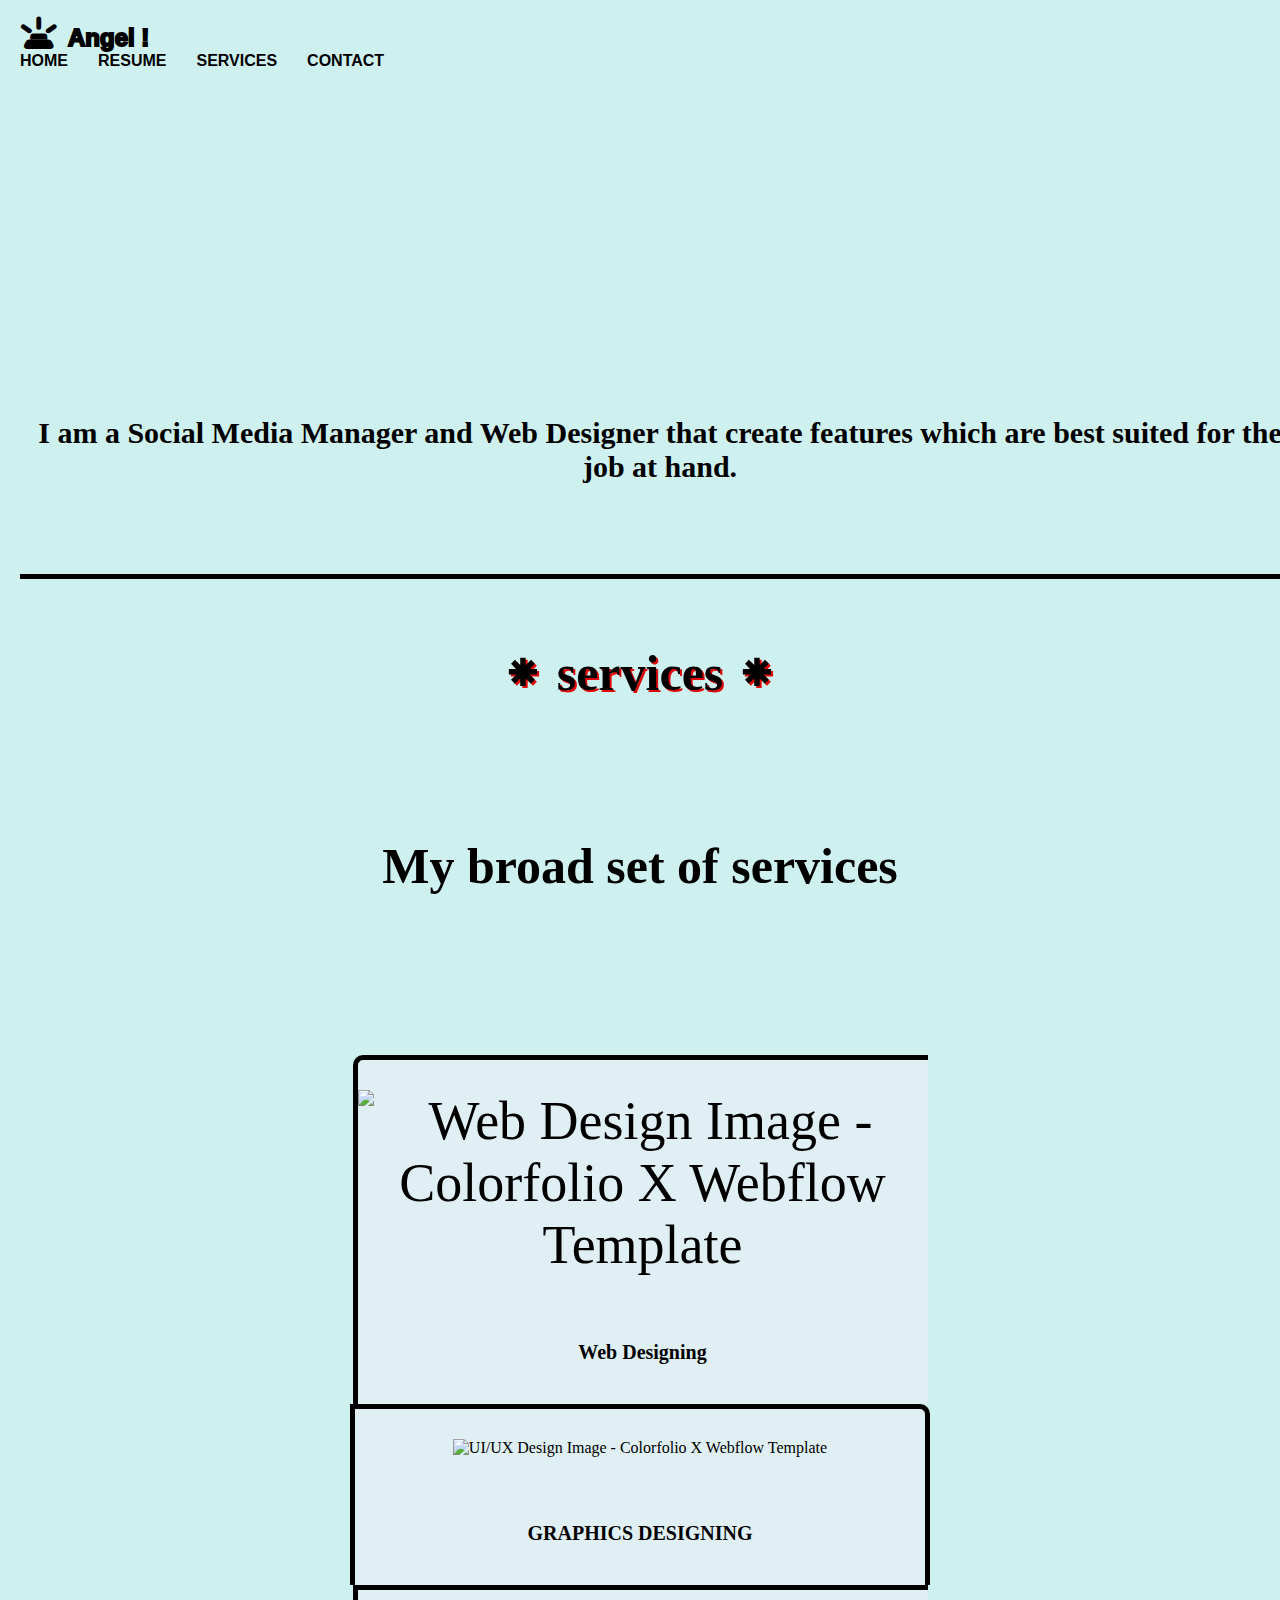
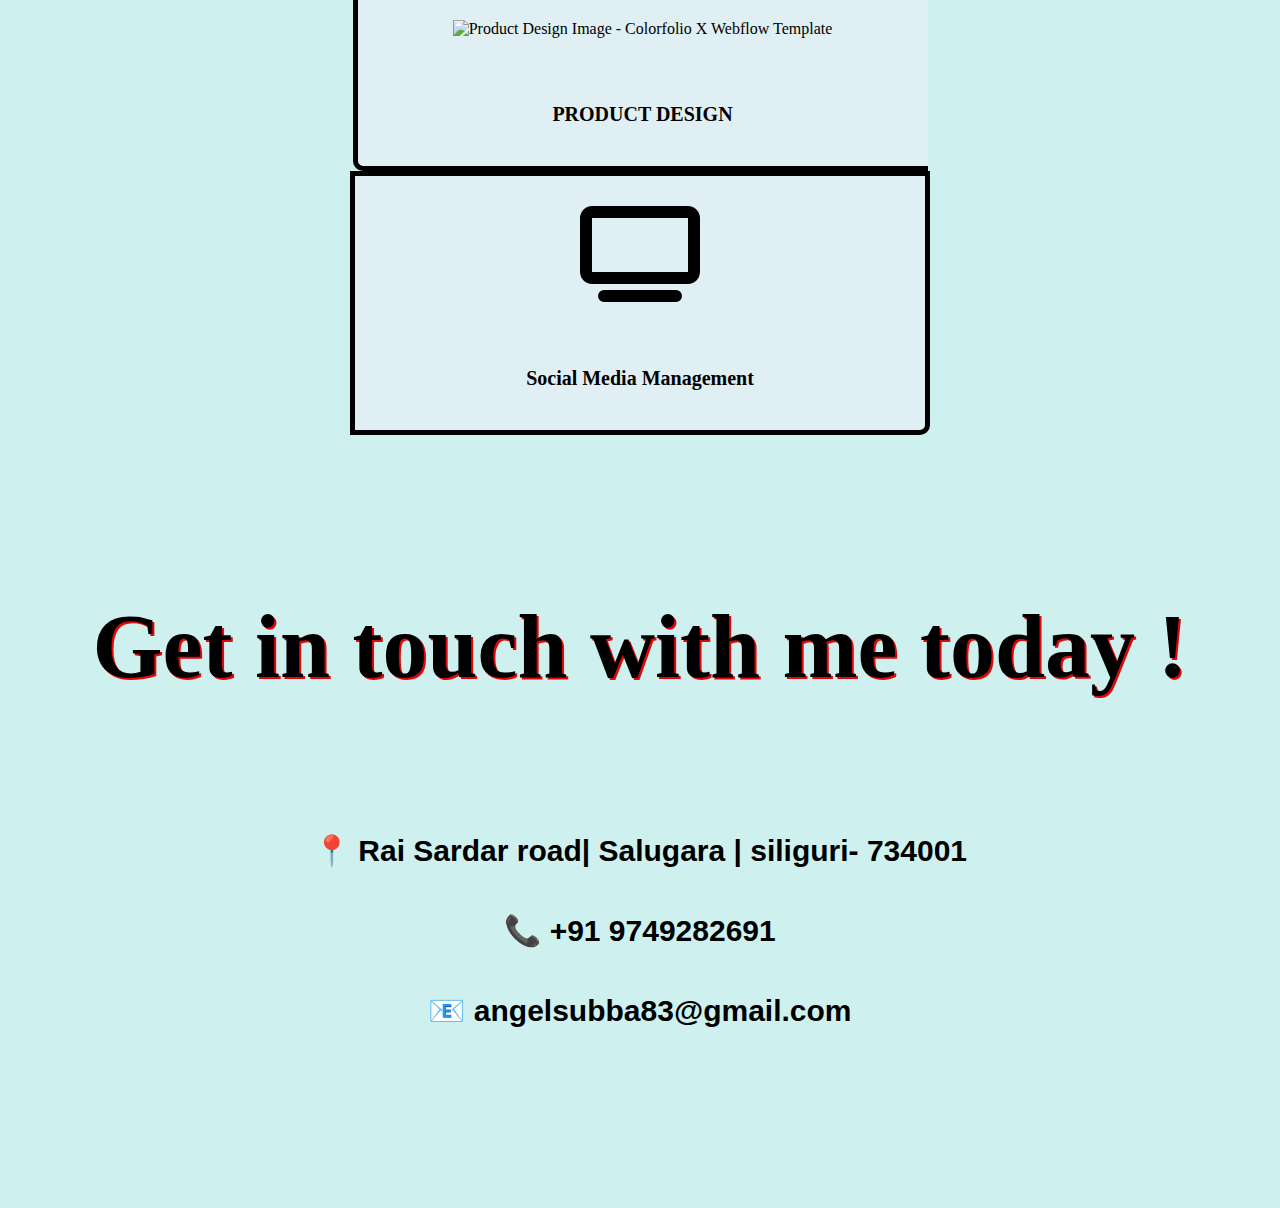
==== index.html @ c3411c38 "Add files via upload" ====
<!DOCTYPE html>
<html lang="en">
<head>
    <meta charset="UTF-8">
    <meta http-equiv="X-UA-Compatible" content="IE=edge">
    <meta name="viewport" content="width=device-width, initial-scale=1.0">
    <script src='https://kit.fontawesome.com/a076d05399.js' crossorigin='anonymous'></script>
   <link rel="stylesheet" href="style.css">
   <link href="https://cdn.jsdelivr.net/npm/bootstrap@5.3.0-alpha1/dist/css/bootstrap.min.css" rel="stylesheet" integrity="sha384-GLhlTQ8iRABdZLl6O3oVMWSktQOp6b7In1Zl3/Jr59b6EGGoI1aFkw7cmDA6j6gD" crossorigin="anonymous">
   <link rel="stylesheet" href="https://cdnjs.cloudflare.com/ajax/libs/font-awesome/6.3.0/css/all.min.css">
    <title>Portfolio</title>
   <link rel="shortcut icon" href="/f.jpg" type="image/x-icon">
</head>
<body>
   <div class="page1">
    <div class="nav_bar" id="nav_bar">
        <div class="nav" id="nav">
            
            <h2 class="name">
                <i class="fa-sharp fa-solid fa-land-mine-on fa-shake" style="color: #000000;"> </i>Angel !</h2>
            <ul>
                <li> <a href="index.html" id="btn1"> Home</a></li>
                <li> <a href="resume.pdf" id="btn2"> Resume</a></li>
                <li> <a href="#service" id="btn3"> Services</a></li>
                <li> <a href="https://docs.google.com/forms/d/e/1FAIpQLScWFo8NtqkfStud9QGyZrqDKzhivVSZLn7h7r2MqZJ8j4DulA/viewform?usp=sf_link" id="btn4"> Contact</a></li>
            </ul>   
        </div>
        <div id="myNav" class="overlay">
            <a href="javascript:void(0)" class="closebtn" onclick="closeNav()">&times;</a>
            <div class="overlay-content">
             
              <a href="index.html"onclick="closeNav()">Home</a>
              <a href="resume.pdf" onclick="closeNav()">resume</a>
              <a href="#service" onclick="closeNav()">services</a>
              <a href="https://docs.google.com/forms/d/e/1FAIpQLScWFo8NtqkfStud9QGyZrqDKzhivVSZLn7h7r2MqZJ8j4DulA/viewform?usp=sf_link"onclick="closeNav()">Contact</a>
            </div>
          </div>
          
          <span  id="span" style="font-size:30px;cursor:pointer" onclick="openNav();" onclick="hideNav();">&#9776;</span>
   </div>
   <div class ="drop" id="text-drop">
    <div class="h">Hey!</div>
    <div class="e">I'm</div>
    <div class="l">Angel.</div>
<div class="img">
<img src="pic.jpeg" alt="">
</div>
        </div>
          <p>I am a Social Media Manager and Web Designer that create features which are best suited for the job at hand.
          </p>
          <hr style="height:5px;border-width:0;color:rgb(10, 10, 10);background-color:black">
   </div>
    </div>
    <div class="service" id="service">
      <p style="text-shadow: 2px 2px #e00909;">⁕ services ⁕</p>
      <p>My broad set of services</p>
        <div class="column2" style=" background-color: rgb(206, 241, 239);
        ">
          <div class="inside2" id="i0"  style="font-size: 54px;" >
            <img src="https://assets.website-files.com/6380bba251608464af31e64e/6384e7ffd0a81598a8961f1c_web-design-image-colorfolio-x-webflow-template.svg" loading="eager" alt="Web Design Image - Colorfolio X Webflow Template
            ">
             <p><a href="webdev.html">Web Designing</a></p>
          </div>
           <div class="inside2" id="i1">
            <img src="https://assets.website-files.com/6380bba251608464af31e64e/6384e7ff891b892eb92f7434_ui-ux-design-image-colorfolio-x-webflow-template.svg" loading="eager" alt="UI/UX Design Image - Colorfolio X Webflow Template">
            <p > <a href="graphics.html">GRAPHICS DESIGNING</a></p>
           
          </div>
           <div class="inside2"  id="i2" >
            <img src="https://assets.website-files.com/6380bba251608464af31e64e/6384e7fffe6fee1705bde4f2_product-design-image-colorfolio-x-webflow-template.svg" loading="eager" alt="Product Design Image - Colorfolio X Webflow Template">
            <p > <a href="product.html">PRODUCT DESIGN</a></p>
          </div>
           <div class="inside2"  id="i3" >
            <i class='fas fa-tv'></i>
            <p > <a href="#">Social Media Management</a></p>
          </div>
      </div>
      <div class="contact-me">
        <h1>Get in touch with me today !</h1>
        <div class="location">
          <p>📍 Rai Sardar road| Salugara | siliguri- 734001</p>
        </div>
        <div class="call">
          <p>📞 +91 9749282691</p>
        </div>
        <div class="mail"><p>📧 angelsubba83@gmail.com</p>
        </div>
      </div>
    </div>    
   <script src="index.js"></script>
</body>
</html>
---- style.css ----
*{
    margin :0;
    padding: 0;
    /* box-sizing: border-box; */

}
.page1{
     width: 100%;
    height:max-content;
    padding-left: 20px;
    padding-right: 20px;
    padding-bottom: 20px;

    overflow: hidden;
    background-color: rgb(206, 241, 239);

}
.nav{
  padding-top:20px;
  /* position: fixed; */

    font-family: Arial, Helvetica, sans-serif;
    font-weight: bold;
    justify-content: space-between;
    /* background-color: rgb(235, 217, 193); */
    background-color: rgb(206, 241, 239);


    
}
.name i{
    
    position: fixed;
    font-size: 30px;
    padding-right: 10px;
    position: relative;
    bottom: 2px;
}
.name{
    -webkit-text-stroke: 2px black ;
    font-family:'Lucida Sans', 'Lucida Sans Regular', 'Lucida Grande', 'Lucida Sans Unicode', Geneva, Verdana, sans-serif;
}
/* -------- list styling -------- */
ul{
    
    display: flex;
    gap:30px;
}
ul,li {
    display: flex;
}
li a{
  text-transform: uppercase;
    text-decoration: none;
    color: black;
    display: inline-block;
    position: relative;
}
li a::after {
    content: '';
    position: absolute;
    width: 100%;
    transform: scaleX(0);
    height: 2px;
    bottom: 0;
    left: 0;
    background-color: black;
    transform-origin: bottom right;
    transition: transform 0.25s ease-out;
  }
  
  li a:hover::after {
    transform: scaleX(1);
    transform-origin: bottom left;
  }
@media screen and (max-width: 560px) {
    ul{
        display: none;
    }
}
/* -------- button styling -------- */

.overlay {
    height: 0%;
    width: 100%;
    position: fixed;
    z-index: 1;
    top: 10%;
    left: 0;
    /* background-color:  rgb(235, 217, 193 ); */
    background-color: rgb(206, 241, 239);
    
    overflow-x: hidden;
    transition: 0.5s;
  }
  
  .overlay-content {
    position: relative;
    top: 25%;
    width: 100%;
    text-align: center;
    margin-top: 30px;
  }
  
  .overlay a {
    padding: 8px;
    text-decoration: none;
    font-size: 36px;
    font-weight: bold;
  text-transform: uppercase;
    color: #010101;
    display: block;
    transition: 0.3s;
  }
  
  .overlay a:hover, .overlay a:focus {
    color: #e81010;
  }
  
  .overlay .closebtn {
    position: absolute;
    top:20px;
    right: 45px;
    font-size: 60px;
  }
  
  @media screen and (max-height: 450px) {
    .overlay a {font-size: 20px}
    .overlay .closebtn {
    font-size: 40px;
    top: 10px;
    right: 35px;
    }
  }
  span{
    position: relative;
    display: flex;
    float: right;
    top:-50px;
  }
  @media screen and (min-width: 560px) {
    span{
        display: none;
    }
}
/* -------- Drop animation styling -------- */

.drop{
    padding: 40px;
    gap: 25px;
    word-wrap: break-word;
    align-self: center;
    padding-top: 90px;
    position: relative;
    display: flex;
    font-size:90px;
    font-family: arial;
    font-weight: 800;
    color: black;
}
@media screen and (max-width: 911px){
    .drop{
        /* display: none; */
        font-size: 70px;
        display: block;
        position: relative;
        align-self:center;
    }

}
.h {
    opacity:0;
    animation: drop .4s linear forwards;
    color: black;
  }
  .e {
    opacity:0;
    animation: drop .4s linear forwards .2s;
  }
  
  .l {
    opacity:0;
    animation: slide .8s linear forwards .9s;
  }

  @keyframes drop {
    0% {transform: translateY(-200px) scaleY(0.9); opacity: 0;}
    5% {opacity: .7;}
    50% {transform: translateY(0px) scaleY(1); opacity: 1;}
    65% {transform: translateY(-17px) scaleY(.9); opacity: 1;}
    75% {transform: translateY(-22px) scaleY(.9); opacity: 1;}
    100% {transform: translateY(0px) scaleY(1); opacity: 1;}
  }
  @media screen and (min-width: 911px){
  @keyframes slide {
    0% {transform: translateX(0px) scaleX(0.9); opacity: 0;}
    5% {opacity: .7;}
    50% {transform: translateX(0px) scaleX(1); opacity: 1;}
    65% {transform: translateX(-17px) scaleX(.9); opacity: 1;}
    75% {transform: translateX(-22px) scaleX(.9); opacity: 1;}
    100% {transform: translateX(143px) scaleX(1); opacity: 1;}
  }
  @keyframes rise {
    0% {transform: translateY(0px) scaleY(0.9); opacity: 0;}
    5% {opacity: .7;}
    50% {transform: translateY(0px) scaleY(1); opacity: 1;}
    65% {transform: translateY(-17px) scaleY(.9); opacity: 1;}
    75% {transform: translateY(-22px) scaleY(.9); opacity: 1;}
    100% {transform: translateY(0px) scaleY(1); opacity: 1;}
  }
  .img img {
    position: absolute;
    left:-50vh;
    top:-31px;
  }
}

  
  @media screen and (max-width: 911px){
    .img img{
        top:-120px;
        height: 90px;
        width: 90px;

    }
    @keyframes rise {
        0% {transform: translateY(0px) scaleY(.95); opacity: 0;}
        5% {opacity: .7;}
        50% {transform: translateY(0px) scaleY(1); opacity: 1;}
        65% {transform: translateY(-17px) scaleY(.9); opacity: 1;}
        75% {transform: translateY(-22px) scaleY(.9); opacity: 1;}
        100% {transform: translateY(0px) scaleY(1); opacity: 1;}
      }
      @keyframes slide {
        0% {transform: translateY(-0px) scaleY(0.9); opacity: 0;}
        5% {opacity: .7;}
        50% {transform: translateY(0px) scaleY(1); opacity: 1;}
        65% {transform: translateY(-17px) scaleY(.9); opacity: 1;}
        75% {transform: translateY(-22px) scaleY(.9); opacity: 1;}
        100% {transform: translateY(110px) scaleY(1); opacity: 1;}
      }
}
  .img img {
    word-wrap: break-word;
    border-radius: 50%;
    height: 150px;
    width: 150px;
    position: relative;
    opacity:0;
    animation: rise .9s linear forwards 1.8s;
  }
  p{
    padding-top: 5vh;
    padding-bottom: 10vh;
    font-weight: 700;
    font-size:20px;
    text-align: center;
  }
  @media screen and (min-width: 911px){
    p{
      font-size: 30px;
    }
  }


  /* ---------- My Projects Styling---------- */
  .proj {
    /* width: 100%; */
    overflow: hidden;
    color: rgb(235, 217, 193);
    background-color: rgb(4, 4, 4);
    text-align: center;
    padding-top: 10vh;
    padding-bottom: 10vh;
    cursor: pointer; 
  }
  .proj p {
    font-size: 8vh;
    font-family: 'Times New Roman', Times, serif;

  }
  .hover-underline-animation {
    font-weight: 500;
    font-size: 5vh;
    display: inline-block;
    position: relative;
    color: rgb(248, 247, 244);
    padding-bottom:20px;
  }
  
  .hover-underline-animation:after {
    content: "";
    position: absolute;
    width: 100%;
    transform: scaleX(0);
    height: 5px;
    bottom:0;
    left: 0;
    background-color: rgb(235, 217, 193);
    transform-origin: bottom right;
    transition: transform 0.4s ease-out;
  }
  
  .hover-underline-animation:hover:after {
    transform: scaleX(1);
    transform-origin: bottom left;
  }
/* ----------- images styling ------------- */
  .column{
    width: 100%;
    overflow-X: hidden;
    background-color: rgb(4, 4, 4);
    display: flex;
    flex-wrap: wrap;
    flex-direction: row;
    justify-content: center;
    align-items: center; 
  }
 
  .inside img {
    padding: 40px 40px 20px;
    width:60vh;
    height:60vh;
    transition: transform  .9s;
    
}
 .inside img:hover{
    transform: scale(1.05);
}
.inside p {
    padding-left: 40px;
    width:50vh;
    height:20vh;
    color: rgb(235, 217, 193);
    font-size: 20px;
}

@media screen and (max-width:600px){
      .inside {
        overflow: hidden;
    display: flex;
    flex-wrap: wrap;
    justify-content: center;
}
    .inside img{
        padding: 20px;
        width:100%;
        height: 80vh;
        padding-bottom: 30px;
    }
  .inside p{
    padding-bottom: 0px;
    width: 75vh;
    padding:10px;
  }
}
.service{
  background-color: rgb(206, 241, 239);
  text-align: center;
}
.service p{
  font-family:cursive;
  font-size: 50px;
}
.column2{
  padding:70px;
  overflow: hidden;
  background-color: rgb(4, 4, 4);
  display: flex;
  flex-wrap: wrap;
  flex-direction: row;
  justify-content: center;
  align-items: center; 
}
.inside2{
  background-color: #dfeff3;
  width: 50%;
  border-top: 5px solid black;
  border-left: 5px solid black;
 

}
.inside2 p{
  font-family:Georgia, 'Times New Roman', Times, serif;
  cursor: pointer;
  position: relative;
  font-size: 20px;
  top:50px;
}
.inside2 i{
  font-size: 96px;
  position: relative;
  top:30px;

}
.inside2 img{
  position: relative;
  top:30px;
}
#i0{
  font-family: fantasy;
  border-top-left-radius:10px ;
}
#i1{
  border-top-right-radius:10px ; 
  border-right:5px solid black; 
}
#i2{
  border-bottom-left-radius:10px; 
  border-bottom:5px solid black;
  }
#i3{
  border-bottom-right-radius:10px;
  border-bottom:5px solid black;
  border-right:5px solid black;
}
@media screen and (max-width:600px){
  .inside2{
    width:100%;
  }
  #i0{
  border-right:5px solid black;
  border-top-right-radius: 10px;
  }
  #i1{
  border-top-right-radius:0;
  }
  #i2{
  border-right:5px solid black;
  border-bottom: none;
  border-bottom-left-radius: 0;
  }
  #i3{
  border-bottom-left-radius: 10px;
  }
}
.inside2 P:hover{
  animation: rise .4s linear forwards;
  
}
.inside2 a{
  color: #010101;
  font-size: 20px;
  text-decoration: none;
}
.inside2 a:hover{
  color: crimson;
}
/* ------- contact-me ------------ */
.contact-me{
  overflow: hidden;
  word-break: break-all;
  padding-top:10vh;
  text-align: center;
  
  }
  .contact-me h1{
    font-family: 'Times New Roman', Times, serif;
    text-shadow: 2px 2px #e00909;
    font-weight: bold;
    font-size: 10vh;
    position: relative;
    padding-bottom: 10vh;
  }
  .contact-me p{
    font-family:'Franklin Gothic Medium', 'Arial Narrow', Arial, sans-serif;
  padding-bottom: 0;
    font-size: 30px;
  }
  .mail p{
    padding-bottom: 20vh;
  }
@media screen and (max-width:560px){
  .contact-me p{
    font-size: 20px;

}
}
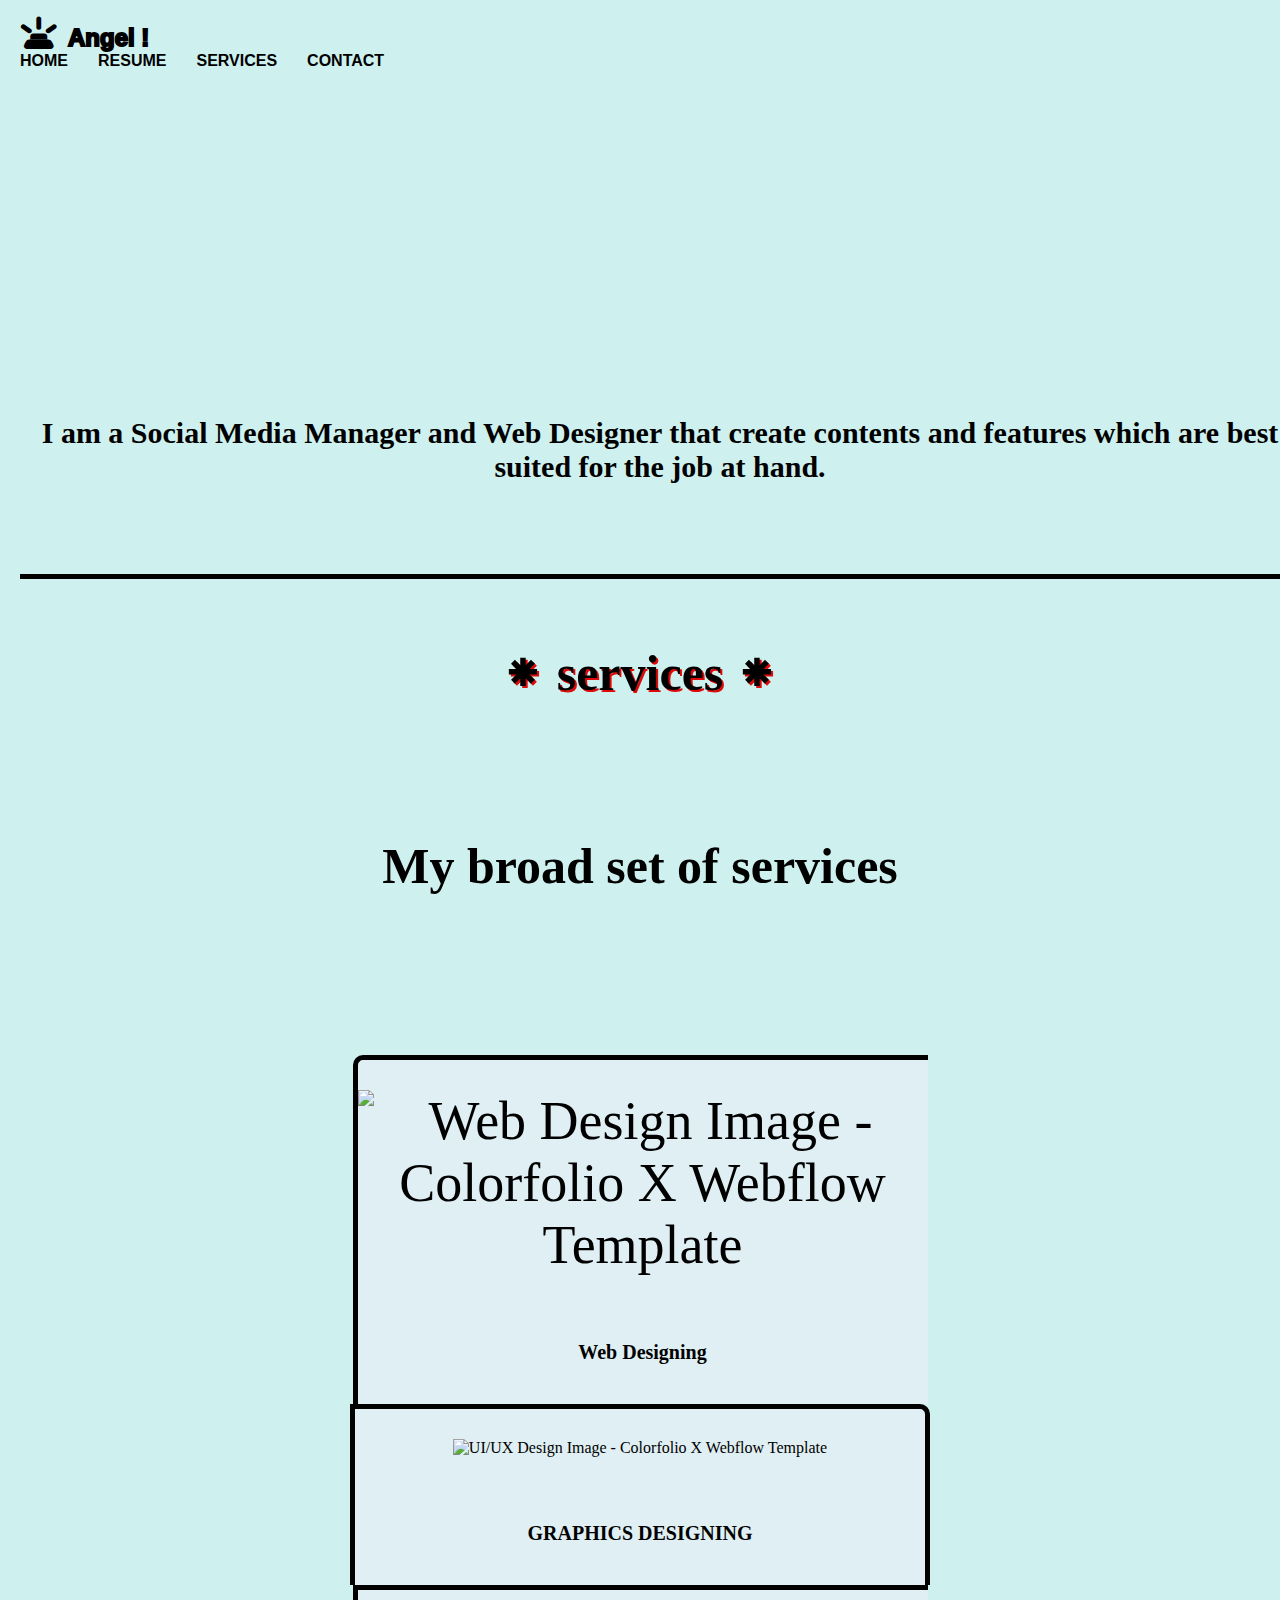
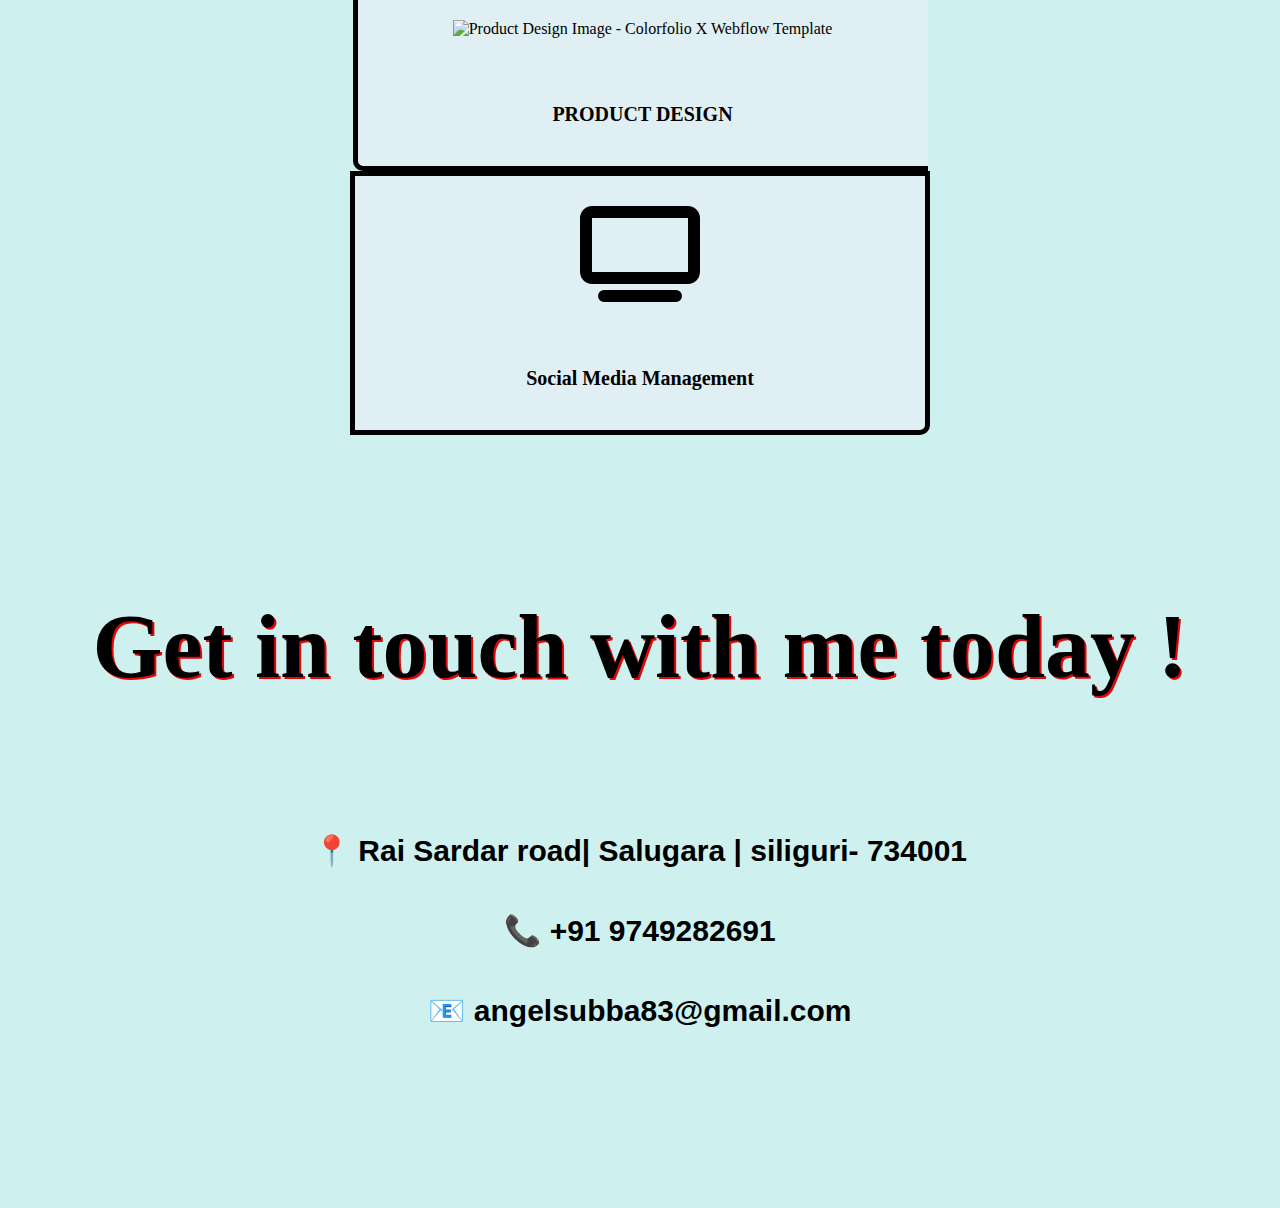
==== commit 7df0a277: "Update index.html" ====
--- a/index.html
+++ b/index.html
@@ -46,7 +46,7 @@
 <img src="pic.jpeg" alt="">
 </div>
         </div>
-          <p>I am a Social Media Manager and Web Designer that create features which are best suited for the job at hand.
+          <p>I am a Social Media Manager and Web Designer that create contents and features which are best suited for the job at hand.
           </p>
           <hr style="height:5px;border-width:0;color:rgb(10, 10, 10);background-color:black">
    </div>
